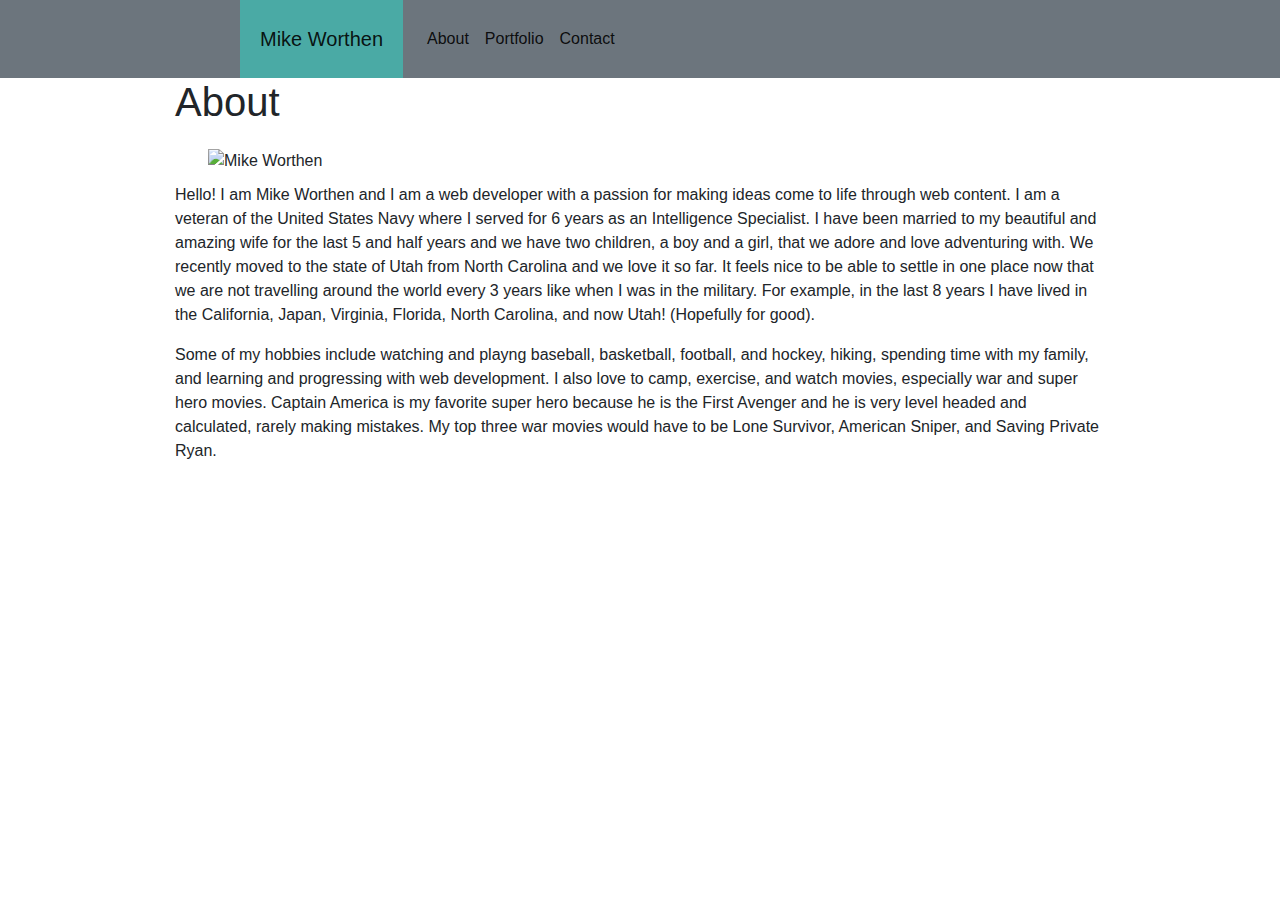
==== index.html @ 21799a25 "First edits" ====
<!doctype html>
<html lang="en">
  <head>
    <title>Title</title>
    <!-- Required meta tags -->
    <meta charset="utf-8">
    <meta name="viewport" content="width=device-width, initial-scale=1, shrink-to-fit=no">

    <!-- Bootstrap CSS -->
    <link rel="stylesheet" href="https://stackpath.bootstrapcdn.com/bootstrap/4.3.1/css/bootstrap.min.css" integrity="sha384-ggOyR0iXCbMQv3Xipma34MD+dH/1fQ784/j6cY/iJTQUOhcWr7x9JvoRxT2MZw1T" crossorigin="anonymous">
    <link rel="stylesheet" type="text/css" href="hw2.css">
</head>
  <body>
      
    <!-- Optional JavaScript -->
    <!-- jQuery first, then Popper.js, then Bootstrap JS -->
    <script src="https://code.jquery.com/jquery-3.3.1.slim.min.js" integrity="sha384-q8i/X+965DzO0rT7abK41JStQIAqVgRVzpbzo5smXKp4YfRvH+8abtTE1Pi6jizo" crossorigin="anonymous"></script>
    <script src="https://cdnjs.cloudflare.com/ajax/libs/popper.js/1.14.7/umd/popper.min.js" integrity="sha384-UO2eT0CpHqdSJQ6hJty5KVphtPhzWj9WO1clHTMGa3JDZwrnQq4sF86dIHNDz0W1" crossorigin="anonymous"></script>
    <script src="https://stackpath.bootstrapcdn.com/bootstrap/4.3.1/js/bootstrap.min.js" integrity="sha384-JjSmVgyd0p3pXB1rRibZUAYoIIy6OrQ6VrjIEaFf/nJGzIxFDsf4x0xIM+B07jRM" crossorigin="anonymous"></script>
  
    <nav class="navbar navbar-expand-sm navbar-light bg-secondary p-0">
        <a class="navbar-brand py-4" href="#">Mike Worthen</a>
        <button class="navbar-toggler d-lg-none" type="button" data-toggle="collapse" data-target="#collapsibleNavId" aria-controls="collapsibleNavId"
            aria-expanded="false" aria-label="Toggle navigation">
            <span class="navbar-toggler-icon"></span>
        </button>
        <div class="collapse navbar-collapse" id="collapsibleNavId">
            <!-- <div class="d-flex p-2 bd-highlight justify-content-end"> -->
                 <ul class="navbar-nav mr-auto mt-2 mt-lg-0">
                    <li class="nav-item active">
                        <a class="nav-link" href="#">About <span class="sr-only">(current)</span></a>
                    </li>
                    <li class="nav-item active">
                        <a class="nav-link" href="#">Portfolio</a>
                    </li>
                    <li class="nav-item active">
                        <a class="nav-link">Contact</a>
                    </li>
                </ul>
            <!-- </div> -->
        </div>
    </nav>
    <div class="container">
        <div class="row">
            <div class="col-md-12">
                    <h1>About</h1>
                    <!-- <img id="mike" src="assets/images/Headshot.jpg" alt="Mike Worthen"> -->
       <div class="row">
            <img id="mike" src="assets/images/Headshot.jpg" alt="Mike Worthen">
            <div class="col-sm-12">
            <p id="p1">Hello! I am Mike Worthen and I am a web developer with a passion for making ideas come to life through web content. 
                I am a veteran of the United States Navy where I served for 6 years as an Intelligence Specialist. I have been married 
                to my beautiful and amazing wife for the last 5 and half years and we have two children, a boy and a girl, that we adore 
                and love adventuring with. We recently moved to the state of Utah from North Carolina and we love it so far. It feels nice 
                to be able to settle in one place now that we are not travelling around the world every 3 years like when I was in the military. 
                For example, in the last 8 years I have lived in the California, Japan, Virginia, Florida, North Carolina, and now Utah! 
                (Hopefully for good).</p>
            </div>
        </div>
        <div class="row">
            <div class="col-sm-12">
            <p id="p2">Some of my hobbies include watching and playng baseball, basketball, football, and hockey, hiking, spending time with my family, 
                and learning and progressing with web development. I also love to camp, exercise, and watch movies, especially war and super 
                hero movies. Captain America is my favorite super hero because he is the First Avenger and he is very level headed and calculated, 
                rarely making mistakes. My top three war movies would have to be Lone Survivor, American Sniper, and Saving Private Ryan. </p></p>
            </div>
        </div>


</body>
</html>



























<!-- <!DOCTYPE html>
<html lang="en">
<head>
    <meta charset="UTF-8">
    <meta name="viewport" content="width=device-width, initial-scale=1.0">
    <meta http-equiv="X-UA-Compatible" content="ie=edge">
    <title>Mikes Portfolio</title>
    <link rel="stylesheet" type="text/css" href="assets/css/style.css">
</head>
<body>
        <nav id="container1">
            <h1 class="headerName">Mike Worthen</h1>
            <div class="topLinks">
                <ul> 
                    <a>About |</a>
                    <a>Portfolio |</a>
                    <a>Contact</a>
                </ul> 
            </div>
        </nav>  


     <div class="container2">
        <section id="text">
            <h1 id="about">About Me</h1>
            <hr>
                <img id="mike" src="assets/images/Headshot.jpg" alt="Mike Worthen">
                <p id="p1">Hello! I am Mike Worthen and I am a web developer with a passion for making ideas come to life through web content. 
                    I am a veteran of the United States Navy where I served for 6 years as an Intelligence Specialist. I have been married 
                    to my beautiful and amazing wife for the last 5 and half years and we have two children, a boy and a girl, that we adore 
                    and love adventuring with. We recently moved to the state of Utah from North Carolina and we love it so far. It feels nice 
                    to be able to settle in one place now that we are not travelling around the world every 3 years like when I was in the military. 
                    For example, in the last 8 years I have lived in the California, Japan, Virginia, Florida, North Carolina, and now Utah! 
                    (Hopefully for good).</p>
                    <p id="p2">Some of my hobbies include watching and playng baseball, basketball, football, and hockey, hiking, spending time with my family, 
                    and learning and progressing with web development. I also love to camp, exercise, and watch movies, especially war and super 
                    hero movies. Captain America is my favorite super hero because he is the First Avenger and he is very level headed and calculated, 
                    rarely making mistakes. My top three war movies would have to be Lone Survivor, American Sniper, and Saving Private Ryan. </p>
            
                
        </section>
    </div>  
</body>
<footer id="footer"> -->
<!-- <div class="footer">
    <h6 class="copyright">Copyright©</h6>
</div> -->

    <!-- </footer> -->
</html>
---- hw2.css ----
.navbar-brand {
   margin-left: 240px;
   background-color: #4aaaa5;
   padding-right: 20px;
   padding-left: 20px;
}

.container {
   width: 960px;
}

#mike {
   height: 40%;
   width: 40%;
   padding-right: 30px;
   padding-bottom: 10px;
   padding-top: 15px;
   padding-left: 5%;
   align-content: left;
}
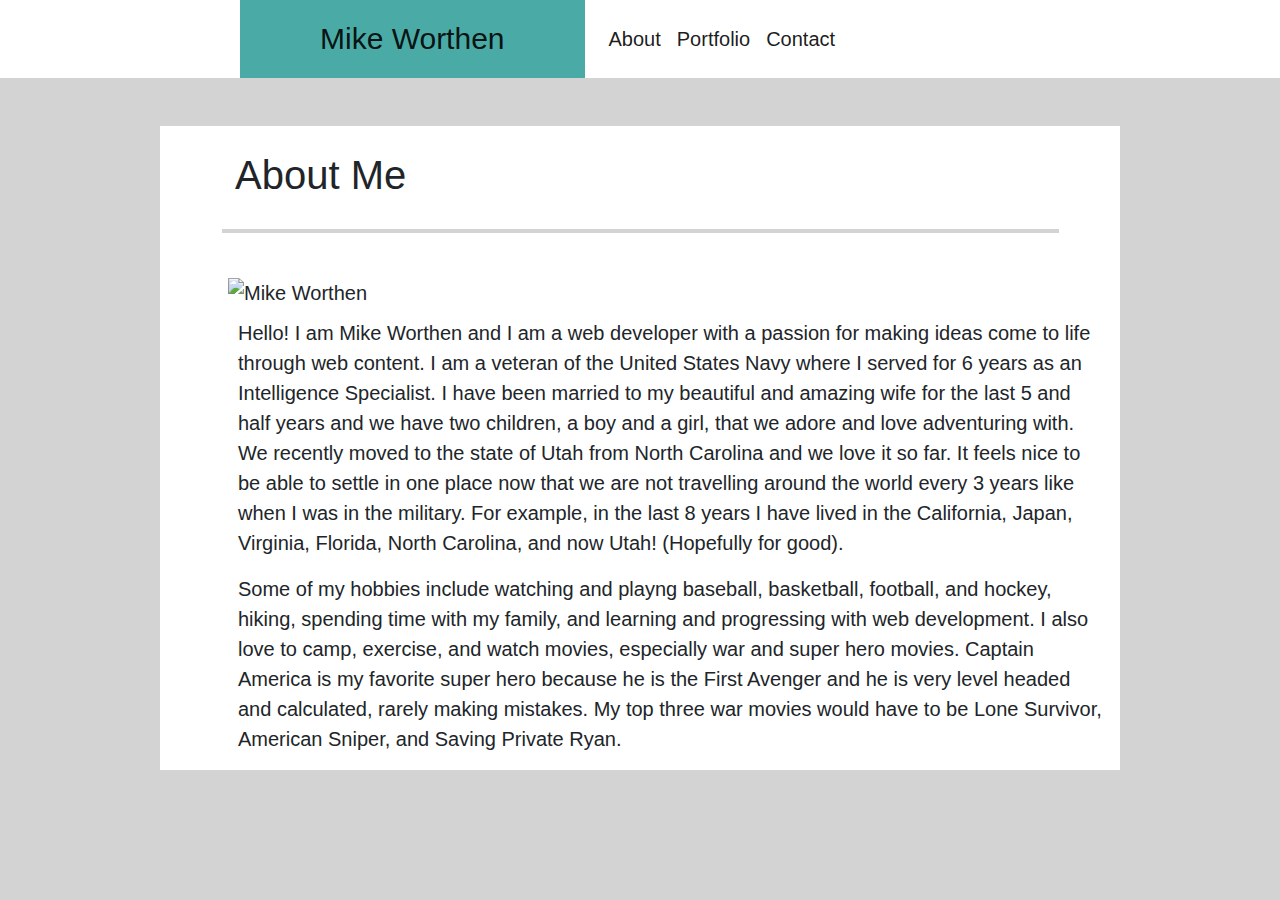
==== commit d4d1d4e0: "getting there" ====
--- a/index.html
+++ b/index.html
@@ -18,7 +18,7 @@
     <script src="https://cdnjs.cloudflare.com/ajax/libs/popper.js/1.14.7/umd/popper.min.js" integrity="sha384-UO2eT0CpHqdSJQ6hJty5KVphtPhzWj9WO1clHTMGa3JDZwrnQq4sF86dIHNDz0W1" crossorigin="anonymous"></script>
     <script src="https://stackpath.bootstrapcdn.com/bootstrap/4.3.1/js/bootstrap.min.js" integrity="sha384-JjSmVgyd0p3pXB1rRibZUAYoIIy6OrQ6VrjIEaFf/nJGzIxFDsf4x0xIM+B07jRM" crossorigin="anonymous"></script>
   
-    <nav class="navbar navbar-expand-sm navbar-light bg-secondary p-0">
+    <nav class="navbar navbar-expand-sm navbar-light bg-white p-0">
         <a class="navbar-brand py-4" href="#">Mike Worthen</a>
         <button class="navbar-toggler d-lg-none" type="button" data-toggle="collapse" data-target="#collapsibleNavId" aria-controls="collapsibleNavId"
             aria-expanded="false" aria-label="Toggle navigation">
@@ -40,13 +40,13 @@
             <!-- </div> -->
         </div>
     </nav>
-    <div class="container">
+    <div class="container bg-white mt-5">
         <div class="row">
             <div class="col-md-12">
-                    <h1>About</h1>
-                    <!-- <img id="mike" src="assets/images/Headshot.jpg" alt="Mike Worthen"> -->
-       <div class="row">
-            <img id="mike" src="assets/images/Headshot.jpg" alt="Mike Worthen">
+                    <h1 class="about">About Me</h1>
+                    <hr>
+       <div class="row ml-5">
+            <img id="mike" src="assets/images/Headshot.jpg" class="rounded float-left" alt="Mike Worthen">
             <div class="col-sm-12">
             <p id="p1">Hello! I am Mike Worthen and I am a web developer with a passion for making ideas come to life through web content. 
                 I am a veteran of the United States Navy where I served for 6 years as an Intelligence Specialist. I have been married 
@@ -57,7 +57,7 @@
                 (Hopefully for good).</p>
             </div>
         </div>
-        <div class="row">
+        <div class="row ml-5">
             <div class="col-sm-12">
             <p id="p2">Some of my hobbies include watching and playng baseball, basketball, football, and hockey, hiking, spending time with my family, 
                 and learning and progressing with web development. I also love to camp, exercise, and watch movies, especially war and super 
--- a/hw2.css
+++ b/hw2.css
@@ -1,8 +1,16 @@
+body {
+   font-size: 20px;
+   line-height: 1.5em;
+   background: lightgray;
+   height: 100%;
+}
+
 .navbar-brand {
    margin-left: 240px;
    background-color: #4aaaa5;
-   padding-right: 20px;
-   padding-left: 20px;
+   padding-right: 80px;
+   padding-left: 80px;
+   font-size: 30px;
 }
 
 .container {
@@ -12,9 +20,30 @@
 #mike {
    height: 40%;
    width: 40%;
-   padding-right: 30px;
+   padding-right: 60px;
    padding-bottom: 10px;
    padding-top: 15px;
-   padding-left: 5%;
-   align-content: left;
-}+   padding-left: 30px;
+   margin-left: -25px;
+}
+
+hr {
+   display: block;
+   margin-top: 1.5em;
+   margin-bottom: 1.5em;
+   margin-left: 5%;
+   margin-right: 5%;
+   border-style: solid;
+   border-width: 2px;
+   border-color: lightgray;
+}
+
+.about {
+   margin-left: 60px;
+   padding-top: 25px;
+}
+
+/* .p-0 {
+   padding: 0!important;
+   height: 100px;
+} */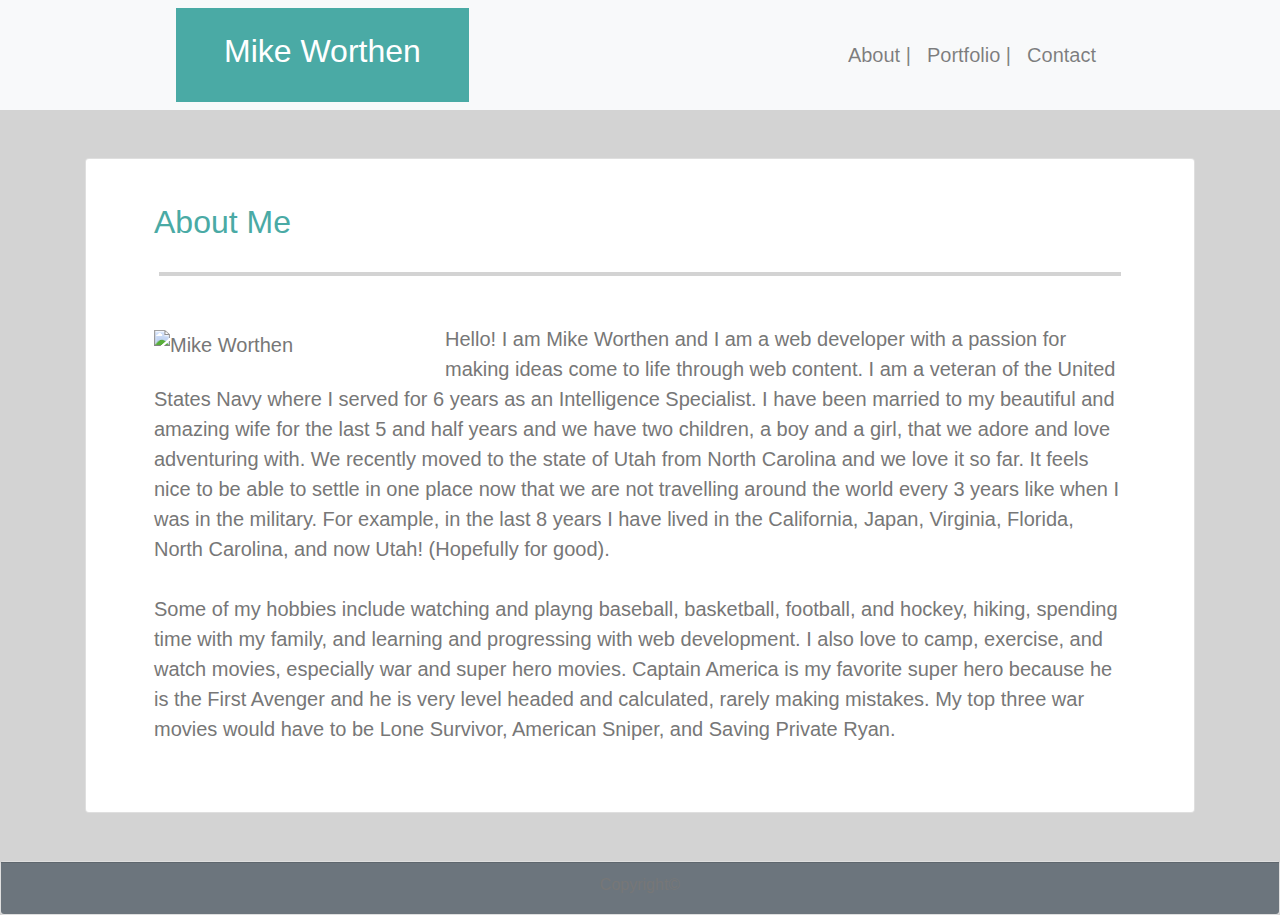
==== commit 5a56fcea: "Final Product" ====
--- a/index.html
+++ b/index.html
@@ -18,29 +18,69 @@
     <script src="https://cdnjs.cloudflare.com/ajax/libs/popper.js/1.14.7/umd/popper.min.js" integrity="sha384-UO2eT0CpHqdSJQ6hJty5KVphtPhzWj9WO1clHTMGa3JDZwrnQq4sF86dIHNDz0W1" crossorigin="anonymous"></script>
     <script src="https://stackpath.bootstrapcdn.com/bootstrap/4.3.1/js/bootstrap.min.js" integrity="sha384-JjSmVgyd0p3pXB1rRibZUAYoIIy6OrQ6VrjIEaFf/nJGzIxFDsf4x0xIM+B07jRM" crossorigin="anonymous"></script>
   
-    <nav class="navbar navbar-expand-sm navbar-light bg-white p-0">
-        <a class="navbar-brand py-4" href="#">Mike Worthen</a>
+    <nav class="navbar navbar-expand-md navbar-light bg-light">
+        <a class="navbar-brand px-5 py-4" href="#"><h2>Mike Worthen</h2></a>
         <button class="navbar-toggler d-lg-none" type="button" data-toggle="collapse" data-target="#collapsibleNavId" aria-controls="collapsibleNavId"
             aria-expanded="false" aria-label="Toggle navigation">
             <span class="navbar-toggler-icon"></span>
         </button>
         <div class="collapse navbar-collapse" id="collapsibleNavId">
-            <!-- <div class="d-flex p-2 bd-highlight justify-content-end"> -->
-                 <ul class="navbar-nav mr-auto mt-2 mt-lg-0">
+            <ul class="navbar-nav ml-auto mt-2 mt-lg-0">
+                <li class="nav-item">
+                    <a class="nav-link" href="#">About | <span class="sr-only">(current)</span></a>
+                </li>
+                <li class="nav-item">
+                    <a class="nav-link" href="#">Portfolio |</a>
+                </li>
+                <li class="nav-item">
+                    <a class="nav-link" href="#">Contact</a>  
+                </li>
+            </ul>
+        </div>
+    </nav>
+    <!-- <nav class="navbar navbar-expand-lg bg-white">
+        <a class="navbar-brand py-4 pl-5 pr-5" href="#"><h2>Mike Worthen</h2></a>
+        <button class="navbar-toggler d-lg-none" type="button" data-toggle="collapse" data-target="#collapsibleNavId">
+            <span class="navbar-toggler-icon"></span>
+        </button>
+        <div class="collapse navbar-collapse" id="collapsibleNavId">
+                 <ul class="navbar-nav ml-auto mt-2 mt-lg-0 mr-4">
                     <li class="nav-item active">
-                        <a class="nav-link" href="#">About <span class="sr-only">(current)</span></a>
+                        <a class="nav-link1" href="#">About | <span class="sr-only">(current)</span></a>
                     </li>
                     <li class="nav-item active">
-                        <a class="nav-link" href="#">Portfolio</a>
+                        <a class="nav-link2" href="#">Portfolio |</a>
                     </li>
                     <li class="nav-item active">
-                        <a class="nav-link">Contact</a>
+                        <a class="nav-link3" href="#">Contact</a>
                     </li>
                 </ul>
-            <!-- </div> -->
         </div>
-    </nav>
-    <div class="container bg-white mt-5">
+    </nav> -->
+<div class="container pb-4 pt-4">
+        <!-- <div class="jumbotron bg-white mt-5"> -->
+            <!-- <h1 class="display-4 ml-5">About Me</h1> -->
+     <div class="card my-4">
+        <div class="card-body">
+            <h2 class="card-title ml-4 pl-4 pt-4">About Me</h2>
+            <hr>
+            <img id="mike" src="assets/images/Headshot.jpg" class="rounded float-left w-25 mr-4 ml-5 pb-1 pt-4 " alt="Mike Worthen">
+            <p class="m-5">Hello! I am Mike Worthen and I am a web developer with a passion for making ideas come to life through web content. 
+                    I am a veteran of the United States Navy where I served for 6 years as an Intelligence Specialist. I have been married 
+                    to my beautiful and amazing wife for the last 5 and half years and we have two children, a boy and a girl, that we adore 
+                    and love adventuring with. We recently moved to the state of Utah from North Carolina and we love it so far. It feels nice 
+                    to be able to settle in one place now that we are not travelling around the world every 3 years like when I was in the military. 
+                    For example, in the last 8 years I have lived in the California, Japan, Virginia, Florida, North Carolina, and now Utah! 
+                    (Hopefully for good).
+                    <br><br>
+                    Some of my hobbies include watching and playng baseball, basketball, football, and hockey, hiking, spending time with my family, 
+                    and learning and progressing with web development. I also love to camp, exercise, and watch movies, especially war and super 
+                    hero movies. Captain America is my favorite super hero because he is the First Avenger and he is very level headed and calculated, 
+                    rarely making mistakes. My top three war movies would have to be Lone Survivor, American Sniper, and Saving Private Ryan.</p>
+        </div>
+    </div> 
+</div>
+    <!-- <div class="container bg-white mt-5">
         <div class="row">
             <div class="col-md-12">
                     <h1 class="about">About Me</h1>
@@ -64,85 +104,17 @@
                 hero movies. Captain America is my favorite super hero because he is the First Avenger and he is very level headed and calculated, 
                 rarely making mistakes. My top three war movies would have to be Lone Survivor, American Sniper, and Saving Private Ryan. </p></p>
             </div>
+        </div>  -->
+    </body>
+
+    <div class="card text-center">
+        <div class="card-footer bg-secondary ">
+                <h6>Copyright©</h6>
         </div>
-
-
-</body>
+    </div>
+<!-- <div class="row">
+    <div class="footer mt-4 text-align-center">
+            <h6 class="copyright">Copyright©</h6>
+    </div>
+</div> -->
 </html>
-
-
-
-
-
-
-
-
-
-
-
-
-
-
-
-
-
-
-
-
-
-
-
-
-
-
-
-<!-- <!DOCTYPE html>
-<html lang="en">
-<head>
-    <meta charset="UTF-8">
-    <meta name="viewport" content="width=device-width, initial-scale=1.0">
-    <meta http-equiv="X-UA-Compatible" content="ie=edge">
-    <title>Mikes Portfolio</title>
-    <link rel="stylesheet" type="text/css" href="assets/css/style.css">
-</head>
-<body>
-        <nav id="container1">
-            <h1 class="headerName">Mike Worthen</h1>
-            <div class="topLinks">
-                <ul> 
-                    <a>About |</a>
-                    <a>Portfolio |</a>
-                    <a>Contact</a>
-                </ul> 
-            </div>
-        </nav>  
-
-
-     <div class="container2">
-        <section id="text">
-            <h1 id="about">About Me</h1>
-            <hr>
-                <img id="mike" src="assets/images/Headshot.jpg" alt="Mike Worthen">
-                <p id="p1">Hello! I am Mike Worthen and I am a web developer with a passion for making ideas come to life through web content. 
-                    I am a veteran of the United States Navy where I served for 6 years as an Intelligence Specialist. I have been married 
-                    to my beautiful and amazing wife for the last 5 and half years and we have two children, a boy and a girl, that we adore 
-                    and love adventuring with. We recently moved to the state of Utah from North Carolina and we love it so far. It feels nice 
-                    to be able to settle in one place now that we are not travelling around the world every 3 years like when I was in the military. 
-                    For example, in the last 8 years I have lived in the California, Japan, Virginia, Florida, North Carolina, and now Utah! 
-                    (Hopefully for good).</p>
-                    <p id="p2">Some of my hobbies include watching and playng baseball, basketball, football, and hockey, hiking, spending time with my family, 
-                    and learning and progressing with web development. I also love to camp, exercise, and watch movies, especially war and super 
-                    hero movies. Captain America is my favorite super hero because he is the First Avenger and he is very level headed and calculated, 
-                    rarely making mistakes. My top three war movies would have to be Lone Survivor, American Sniper, and Saving Private Ryan. </p>
-            
-                
-        </section>
-    </div>  
-</body>
-<footer id="footer"> -->
-<!-- <div class="footer">
-    <h6 class="copyright">Copyright©</h6>
-</div> -->
-
-    <!-- </footer> -->
-</html>--- a/hw2.css
+++ b/hw2.css
@@ -3,28 +3,66 @@
    line-height: 1.5em;
    background: lightgray;
    height: 100%;
+   color: #777777;
+}
+
+.navbar {
+   padding: .5rem 11rem;
 }
 
 .navbar-brand {
-   margin-left: 240px;
+   color: white;
    background-color: #4aaaa5;
-   padding-right: 80px;
-   padding-left: 80px;
-   font-size: 30px;
+  
 }
 
-.container {
-   width: 960px;
+h2 {
+   color: white;
 }
 
+.nav-link {
+   color: lightgray;
+}
+
+.card-title {
+   color: #4aaaa5;
+}
+
+a:hover {
+   background-color: #4aaaa5;
+   color: black;
+   font-size: 24px;
+}
+
+a:visited {
+   color: #777777;
+}
+
+/* .navbar-nav {
+   margin-left: 715px;
+}
+
+.navbar-brand {
+   margin-left: 165px;
+   background-color: #4aaaa5;
+   padding-left: 80px;
+   padding-right: 80px;
+   color: white;
+} 
+
+/* .container {
+   width: 960px;
+} */
+
 #mike {
-   height: 40%;
+   /* height: 40%;
    width: 40%;
    padding-right: 60px;
    padding-bottom: 10px;
    padding-top: 15px;
    padding-left: 30px;
-   margin-left: -25px;
+   margin-left: 17px;
+   margin-right: -22px; */
 }
 
 hr {
@@ -39,11 +77,53 @@
 }
 
 .about {
-   margin-left: 60px;
+   /* margin-left: 60px;
    padding-top: 25px;
+   color: #4aaaa5; */
 }
 
-/* .p-0 {
-   padding: 0!important;
-   height: 100px;
-} */+/* .nav-link1 {
+   margin-left: 325px;
+}
+
+.nav-link2 {
+   margin-left: 10px;
+}
+
+.nav-link3 {
+   margin-left: 10px;
+} */
+
+/* .jumbotron {
+   margin: 50px 250px 150px 250px; */
+/* }
+
+.display-4 {
+   color: #4aaaa5;
+   margin-top: -30px;
+} */
+
+/* .footer {
+   display: flex;
+   align-items: flex-end;
+   text-align: center;
+   height: 55px;
+   width: 100%;
+   background-color: #666666;
+   padding-right: 18px;
+   margin-left: -8px;
+   bottom: 0;
+   margin-bottom: -20px; 
+} */
+
+/* .copyright {
+   color: lightgray;
+   font-size: 12px;
+   text-align: bottom;
+   margin: 0 auto;
+}
+
+p {
+   margin-left: 45px;
+   margin-right: 45px;
+   color: #777777; */
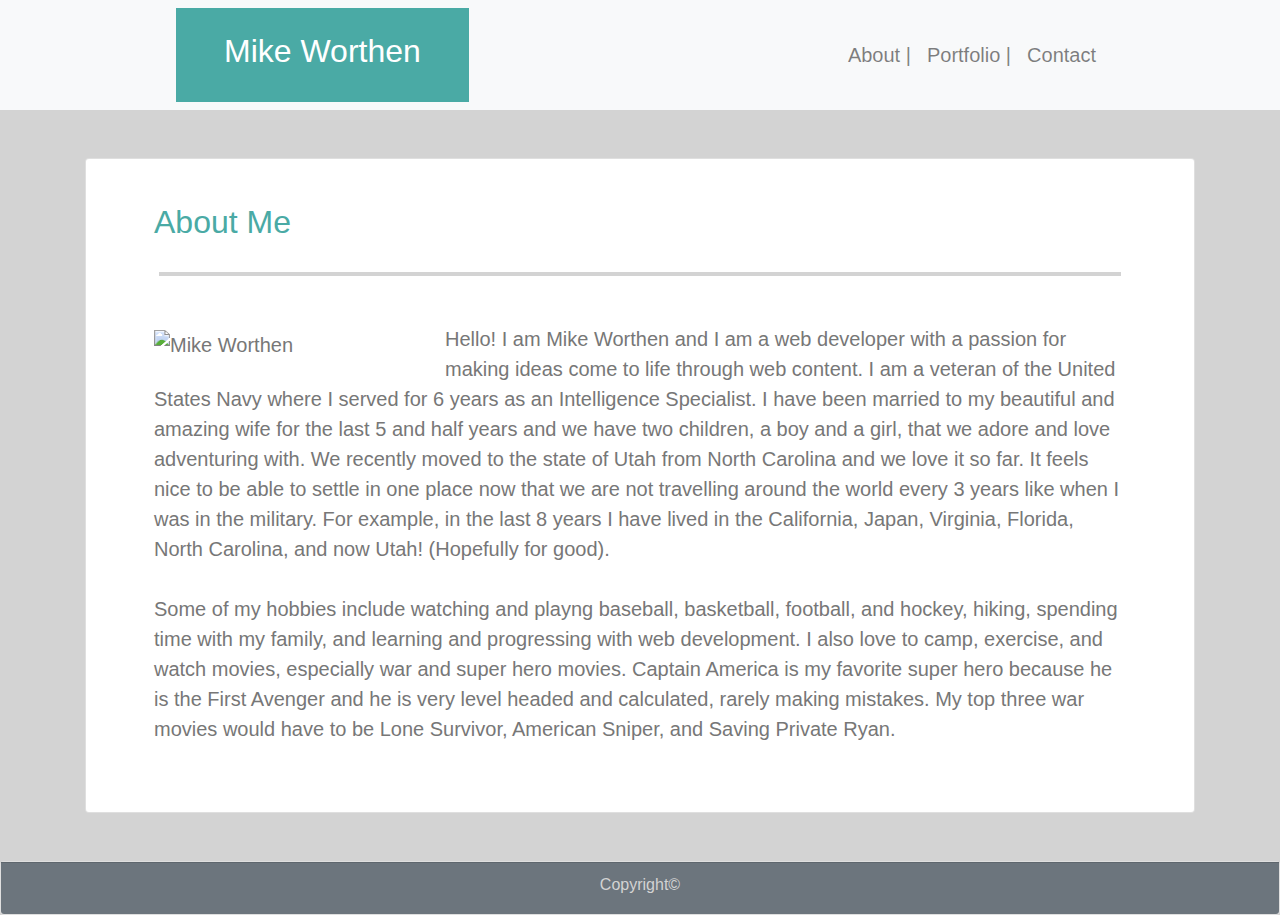
==== commit 31245c58: "Final Take 2" ====
--- a/index.html
+++ b/index.html
@@ -38,28 +38,7 @@
             </ul>
         </div>
     </nav>
-    <!-- <nav class="navbar navbar-expand-lg bg-white">
-        <a class="navbar-brand py-4 pl-5 pr-5" href="#"><h2>Mike Worthen</h2></a>
-        <button class="navbar-toggler d-lg-none" type="button" data-toggle="collapse" data-target="#collapsibleNavId">
-            <span class="navbar-toggler-icon"></span>
-        </button>
-        <div class="collapse navbar-collapse" id="collapsibleNavId">
-                 <ul class="navbar-nav ml-auto mt-2 mt-lg-0 mr-4">
-                    <li class="nav-item active">
-                        <a class="nav-link1" href="#">About | <span class="sr-only">(current)</span></a>
-                    </li>
-                    <li class="nav-item active">
-                        <a class="nav-link2" href="#">Portfolio |</a>
-                    </li>
-                    <li class="nav-item active">
-                        <a class="nav-link3" href="#">Contact</a>
-                    </li>
-                </ul>
-        </div>
-    </nav> -->
 <div class="container pb-4 pt-4">
-        <!-- <div class="jumbotron bg-white mt-5"> -->
-            <!-- <h1 class="display-4 ml-5">About Me</h1> -->
      <div class="card my-4">
         <div class="card-body">
             <h2 class="card-title ml-4 pl-4 pt-4">About Me</h2>
@@ -80,41 +59,10 @@
         </div>
     </div> 
 </div>
-    <!-- <div class="container bg-white mt-5">
-        <div class="row">
-            <div class="col-md-12">
-                    <h1 class="about">About Me</h1>
-                    <hr>
-       <div class="row ml-5">
-            <img id="mike" src="assets/images/Headshot.jpg" class="rounded float-left" alt="Mike Worthen">
-            <div class="col-sm-12">
-            <p id="p1">Hello! I am Mike Worthen and I am a web developer with a passion for making ideas come to life through web content. 
-                I am a veteran of the United States Navy where I served for 6 years as an Intelligence Specialist. I have been married 
-                to my beautiful and amazing wife for the last 5 and half years and we have two children, a boy and a girl, that we adore 
-                and love adventuring with. We recently moved to the state of Utah from North Carolina and we love it so far. It feels nice 
-                to be able to settle in one place now that we are not travelling around the world every 3 years like when I was in the military. 
-                For example, in the last 8 years I have lived in the California, Japan, Virginia, Florida, North Carolina, and now Utah! 
-                (Hopefully for good).</p>
-            </div>
-        </div>
-        <div class="row ml-5">
-            <div class="col-sm-12">
-            <p id="p2">Some of my hobbies include watching and playng baseball, basketball, football, and hockey, hiking, spending time with my family, 
-                and learning and progressing with web development. I also love to camp, exercise, and watch movies, especially war and super 
-                hero movies. Captain America is my favorite super hero because he is the First Avenger and he is very level headed and calculated, 
-                rarely making mistakes. My top three war movies would have to be Lone Survivor, American Sniper, and Saving Private Ryan. </p></p>
-            </div>
-        </div>  -->
-    </body>
-
-    <div class="card text-center">
-        <div class="card-footer bg-secondary ">
-                <h6>Copyright©</h6>
-        </div>
+</body>
+<div class="card text-center">
+    <div class="card-footer bg-secondary ">
+            <h6 id="copy">Copyright©</h6>
     </div>
-<!-- <div class="row">
-    <div class="footer mt-4 text-align-center">
-            <h6 class="copyright">Copyright©</h6>
-    </div>
-</div> -->
+</div>
 </html>
--- a/hw2.css
+++ b/hw2.css
@@ -14,6 +14,10 @@
    color: white;
    background-color: #4aaaa5;
   
+}
+
+#copy {
+   color: lightgray;
 }
 
 h2 {
